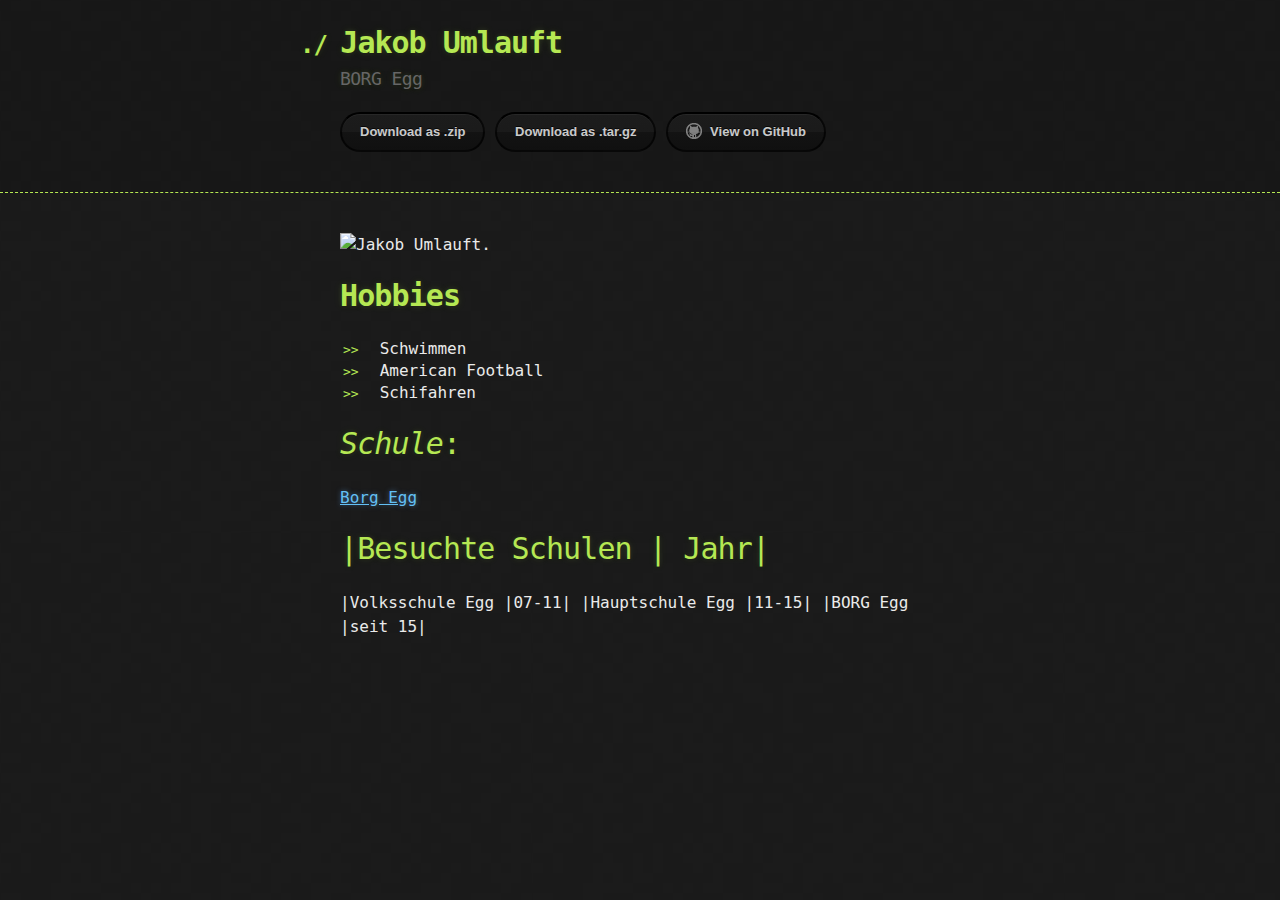
==== index.html @ f87f2840 "Create gh-pages branch via GitHub" ====
<!DOCTYPE html>
<html>
  <head>
    <meta charset='utf-8'>
    <meta http-equiv="X-UA-Compatible" content="chrome=1">

    <link rel="stylesheet" type="text/css" href="stylesheets/stylesheet.css" media="screen">
    <link rel="stylesheet" type="text/css" href="stylesheets/github-dark.css" media="screen">
    <link rel="stylesheet" type="text/css" href="stylesheets/print.css" media="print">

    <title>Jakob Umlauft by JakeU10</title>
  </head>

  <body>

    <header>
      <div class="container">
        <h1>Jakob Umlauft</h1>
        <h2>BORG Egg</h2>

        <section id="downloads">
          <a href="https://github.com/JakeU10/Jakob-U/zipball/master" class="btn">Download as .zip</a>
          <a href="https://github.com/JakeU10/Jakob-U/tarball/master" class="btn">Download as .tar.gz</a>
          <a href="https://github.com/JakeU10/Jakob-U" class="btn btn-github"><span class="icon"></span>View on GitHub</a>
        </section>
      </div>
    </header>

    <div class="container">
      <section id="main_content">
        <p><img src="https://moodle.vobs.at/borge/pluginfile.php/8111/user/icon/essential/f1?rev=31685" alt="Jakob Umlauft">.</p>

<h1>
<a id="hobbies" class="anchor" href="#hobbies" aria-hidden="true"><span aria-hidden="true" class="octicon octicon-link"></span></a><strong>Hobbies</strong>
</h1>

<ul>
<li>Schwimmen</li>
<li>American Football</li>
<li>Schifahren </li>
</ul>

<h1>
<a id="schule" class="anchor" href="#schule" aria-hidden="true"><span aria-hidden="true" class="octicon octicon-link"></span></a><em>Schule</em>:</h1>

<p><a href="http://www.borg.at/home/">Borg Egg</a> </p>

<h1>
<a id="besuchte-schulen--jahr" class="anchor" href="#besuchte-schulen--jahr" aria-hidden="true"><span aria-hidden="true" class="octicon octicon-link"></span></a>|Besuchte Schulen | Jahr|</h1>

<p>|Volksschule Egg  |07-11|
  |Hauptschule Egg  |11-15|
  |BORG Egg         |seit 15|</p>
      </section>
    </div>

    
  </body>
</html>
---- stylesheets/stylesheet.css ----
body {
  margin: 0;
  padding: 0;
  background: #151515 url("../images/bkg.png") 0 0;
  color: #eaeaea;
  font: 16px;
  line-height: 1.5;
  font-family: Monaco, "Bitstream Vera Sans Mono", "Lucida Console", Terminal, monospace;
}

/* General & 'Reset' Stuff */

.container {
  width: 90%;
  max-width: 600px;
  margin: 0 auto;
}

section {
  display: block;
  margin: 0 0 20px 0;
}

h1, h2, h3, h4, h5, h6 {
  margin: 0 0 20px;
}

li {
  line-height: 1.4 ;
}

/* Header, <header>
   header   - container
   h1       - project name
   h2       - project description
*/

header {
  background: rgba(0, 0, 0, 0.1);
  width: 100%;
  border-bottom: 1px dashed #b5e853;
  padding: 20px 0;
  margin: 0 0 40px 0;
}

header h1 {
  font-size: 30px;
  line-height: 1.5;
  margin: 0 0 0 -40px;
  font-weight: bold;
  font-family: Monaco, "Bitstream Vera Sans Mono", "Lucida Console", Terminal, monospace;
  color: #b5e853;
  text-shadow: 0 1px 1px rgba(0, 0, 0, 0.1),
               0 0 5px rgba(181, 232, 83, 0.1),
               0 0 10px rgba(181, 232, 83, 0.1);
  letter-spacing: -1px;
  -webkit-font-smoothing: antialiased;
}

header h1:before {
  content: "./ ";
  font-size: 24px;
}

header h2 {
  font-size: 18px;
  font-weight: 300;
  color: #666;
}

#downloads .btn {
  display: inline-block;
  text-align: center;
  margin: 0;
}

/* Main Content
*/

#main_content {
  width: 100%;
  -webkit-font-smoothing: antialiased;
}
section img {
  max-width: 100%
}

h1, h2, h3, h4, h5, h6 {
  font-weight: normal;
  font-family: Monaco, "Bitstream Vera Sans Mono", "Lucida Console", Terminal, monospace;
  color: #b5e853;
  letter-spacing: -0.03em;
  text-shadow: 0 1px 1px rgba(0, 0, 0, 0.1),
               0 0 5px rgba(181, 232, 83, 0.1),
               0 0 10px rgba(181, 232, 83, 0.1);
}

#main_content h1 {
  font-size: 30px;
}

#main_content h2 {
  font-size: 24px;
}

#main_content h3 {
  font-size: 18px;
}

#main_content h4 {
  font-size: 14px;
}

#main_content h5 {
  font-size: 12px;
  text-transform: uppercase;
  margin: 0 0 5px 0;
}

#main_content h6 {
  font-size: 12px;
  text-transform: uppercase;
  color: #999;
  margin: 0 0 5px 0;
}

dt {
  font-style: italic;
  font-weight: bold;
}

ul li {
  list-style: none;
}

ul li:before {
  content: ">>";
  font-family: Monaco, "Bitstream Vera Sans Mono", "Lucida Console", Terminal, monospace;
  font-size: 13px;
  color: #b5e853;
  margin-left: -37px;
  margin-right: 21px;
  line-height: 16px;
}

blockquote {
  color: #aaa;
  padding-left: 10px;
  border-left: 1px dotted #666;
}

pre {
  background: rgba(0, 0, 0, 0.9);
  border: 1px solid rgba(255, 255, 255, 0.15);
  padding: 10px;
  font-size: 14px;
  color: #b5e853;
  border-radius: 2px;
  -moz-border-radius: 2px;
  -webkit-border-radius: 2px;
  text-wrap: normal;
  overflow: auto;
  overflow-y: hidden;
}

table {
  width: 100%;
  margin: 0 0 20px 0;
}

th {
  text-align: left;
  border-bottom: 1px dashed #b5e853;
  padding: 5px 10px;
}

td {
  padding: 5px 10px;
}

hr {
  height: 0;
  border: 0;
  border-bottom: 1px dashed #b5e853;
  color: #b5e853;
}

/* Buttons
*/

.btn {
  display: inline-block;
  background: -webkit-linear-gradient(top, rgba(40, 40, 40, 0.3), rgba(35, 35, 35, 0.3) 50%, rgba(10, 10, 10, 0.3) 50%, rgba(0, 0, 0, 0.3));
  padding: 8px 18px;
  border-radius: 50px;
  border: 2px solid rgba(0, 0, 0, 0.7);
  border-bottom: 2px solid rgba(0, 0, 0, 0.7);
  border-top: 2px solid rgba(0, 0, 0, 1);
  color: rgba(255, 255, 255, 0.8);
  font-family: Helvetica, Arial, sans-serif;
  font-weight: bold;
  font-size: 13px;
  text-decoration: none;
  text-shadow: 0 -1px 0 rgba(0, 0, 0, 0.75);
  box-shadow: inset 0 1px 0 rgba(255, 255, 255, 0.05);
}

.btn:hover {
  background: -webkit-linear-gradient(top, rgba(40, 40, 40, 0.6), rgba(35, 35, 35, 0.6) 50%, rgba(10, 10, 10, 0.8) 50%, rgba(0, 0, 0, 0.8));
}

.btn .icon {
  display: inline-block;
  width: 16px;
  height: 16px;
  margin: 1px 8px 0 0;
  float: left;
}

.btn-github .icon {
  opacity: 0.6;
  background: url("../images/blacktocat.png") 0 0 no-repeat;
}

/* Links
   a, a:hover, a:visited
*/

a {
  color: #63c0f5;
  text-shadow: 0 0 5px rgba(104, 182, 255, 0.5);
}

/* Clearfix */

.cf:before, .cf:after {
  content:"";
  display:table;
}

.cf:after {
  clear:both;
}

.cf {
  zoom:1;
}
---- stylesheets/github-dark.css ----
/*
The MIT License (MIT)

Copyright (c) 2016 GitHub, Inc.

Permission is hereby granted, free of charge, to any person obtaining a copy
of this software and associated documentation files (the "Software"), to deal
in the Software without restriction, including without limitation the rights
to use, copy, modify, merge, publish, distribute, sublicense, and/or sell
copies of the Software, and to permit persons to whom the Software is
furnished to do so, subject to the following conditions:

The above copyright notice and this permission notice shall be included in all
copies or substantial portions of the Software.

THE SOFTWARE IS PROVIDED "AS IS", WITHOUT WARRANTY OF ANY KIND, EXPRESS OR
IMPLIED, INCLUDING BUT NOT LIMITED TO THE WARRANTIES OF MERCHANTABILITY,
FITNESS FOR A PARTICULAR PURPOSE AND NONINFRINGEMENT. IN NO EVENT SHALL THE
AUTHORS OR COPYRIGHT HOLDERS BE LIABLE FOR ANY CLAIM, DAMAGES OR OTHER
LIABILITY, WHETHER IN AN ACTION OF CONTRACT, TORT OR OTHERWISE, ARISING FROM,
OUT OF OR IN CONNECTION WITH THE SOFTWARE OR THE USE OR OTHER DEALINGS IN THE
SOFTWARE.

*/

.pl-c /* comment */ {
  color: #969896;
}

.pl-c1 /* constant, variable.other.constant, support, meta.property-name, support.constant, support.variable, meta.module-reference, markup.raw, meta.diff.header */,
.pl-s .pl-v /* string variable */ {
  color: #0099cd;
}

.pl-e /* entity */,
.pl-en /* entity.name */ {
  color: #9774cb;
}

.pl-smi /* variable.parameter.function, storage.modifier.package, storage.modifier.import, storage.type.java, variable.other */,
.pl-s .pl-s1 /* string source */ {
  color: #ddd;
}

.pl-ent /* entity.name.tag */ {
  color: #7bcc72;
}

.pl-k /* keyword, storage, storage.type */ {
  color: #cc2372;
}

.pl-s /* string */,
.pl-pds /* punctuation.definition.string, string.regexp.character-class */,
.pl-s .pl-pse .pl-s1 /* string punctuation.section.embedded source */,
.pl-sr /* string.regexp */,
.pl-sr .pl-cce /* string.regexp constant.character.escape */,
.pl-sr .pl-sre /* string.regexp source.ruby.embedded */,
.pl-sr .pl-sra /* string.regexp string.regexp.arbitrary-repitition */ {
  color: #3c66e2;
}

.pl-v /* variable */ {
  color: #fb8764;
}

.pl-id /* invalid.deprecated */ {
  color: #e63525;
}

.pl-ii /* invalid.illegal */ {
  color: #f8f8f8;
  background-color: #e63525;
}

.pl-sr .pl-cce /* string.regexp constant.character.escape */ {
  font-weight: bold;
  color: #7bcc72;
}

.pl-ml /* markup.list */ {
  color: #c26b2b;
}

.pl-mh /* markup.heading */,
.pl-mh .pl-en /* markup.heading entity.name */,
.pl-ms /* meta.separator */ {
  font-weight: bold;
  color: #264ec5;
}

.pl-mq /* markup.quote */ {
  color: #00acac;
}

.pl-mi /* markup.italic */ {
  font-style: italic;
  color: #ddd;
}

.pl-mb /* markup.bold */ {
  font-weight: bold;
  color: #ddd;
}

.pl-md /* markup.deleted, meta.diff.header.from-file */ {
  color: #bd2c00;
  background-color: #ffecec;
}

.pl-mi1 /* markup.inserted, meta.diff.header.to-file */ {
  color: #55a532;
  background-color: #eaffea;
}

.pl-mdr /* meta.diff.range */ {
  font-weight: bold;
  color: #9774cb;
}

.pl-mo /* meta.output */ {
  color: #264ec5;
}
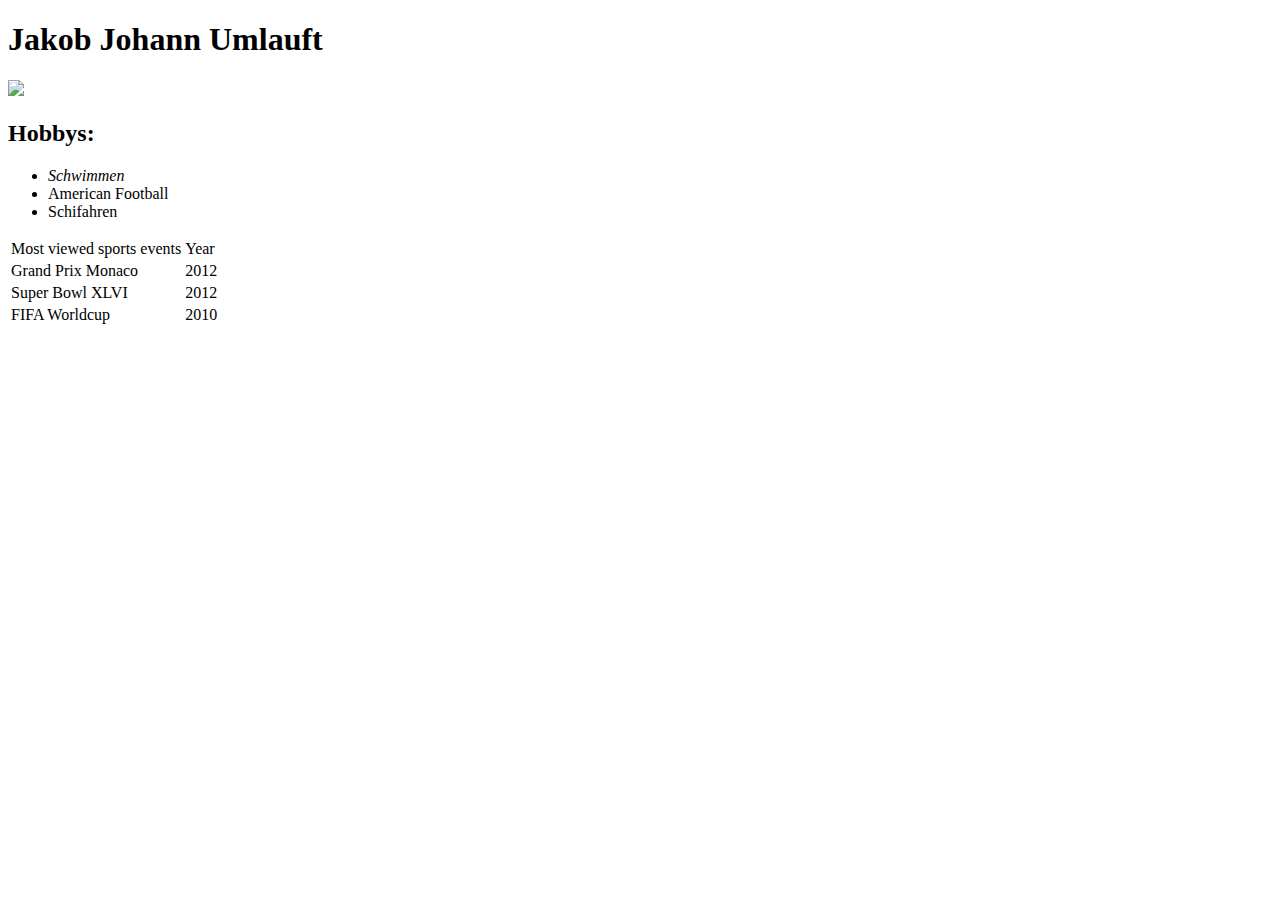
==== commit f0ca2725: "Update index.html" ====
--- a/index.html
+++ b/index.html
@@ -1,59 +1,28 @@
 <!DOCTYPE html>
 <html>
   <head>
-    <meta charset='utf-8'>
-    <meta http-equiv="X-UA-Compatible" content="chrome=1">
-
-    <link rel="stylesheet" type="text/css" href="stylesheets/stylesheet.css" media="screen">
-    <link rel="stylesheet" type="text/css" href="stylesheets/github-dark.css" media="screen">
-    <link rel="stylesheet" type="text/css" href="stylesheets/print.css" media="print">
-
-    <title>Jakob Umlauft by JakeU10</title>
+ <link rel="stylesheet" type="text/css" href="stylesheets/print.css">
+ <title>Jakob Umlauft by JakeU10</title>
   </head>
-
+  <h1>Jakob Johann Umlauft</h1>
   <body>
-
-    <header>
-      <div class="container">
-        <h1>Jakob Umlauft</h1>
-        <h2>BORG Egg</h2>
-
-        <section id="downloads">
-          <a href="https://github.com/JakeU10/Jakob-U/zipball/master" class="btn">Download as .zip</a>
-          <a href="https://github.com/JakeU10/Jakob-U/tarball/master" class="btn">Download as .tar.gz</a>
-          <a href="https://github.com/JakeU10/Jakob-U" class="btn btn-github"><span class="icon"></span>View on GitHub</a>
-        </section>
-      </div>
-    </header>
-
-    <div class="container">
-      <section id="main_content">
-        <p><img src="https://moodle.vobs.at/borge/pluginfile.php/8111/user/icon/essential/f1?rev=31685" alt="Jakob Umlauft">.</p>
-
-<h1>
-<a id="hobbies" class="anchor" href="#hobbies" aria-hidden="true"><span aria-hidden="true" class="octicon octicon-link"></span></a><strong>Hobbies</strong>
-</h1>
-
-<ul>
-<li>Schwimmen</li>
-<li>American Football</li>
-<li>Schifahren </li>
-</ul>
-
-<h1>
-<a id="schule" class="anchor" href="#schule" aria-hidden="true"><span aria-hidden="true" class="octicon octicon-link"></span></a><em>Schule</em>:</h1>
-
-<p><a href="http://www.borg.at/home/">Borg Egg</a> </p>
-
-<h1>
-<a id="besuchte-schulen--jahr" class="anchor" href="#besuchte-schulen--jahr" aria-hidden="true"><span aria-hidden="true" class="octicon octicon-link"></span></a>|Besuchte Schulen | Jahr|</h1>
-
-<p>|Volksschule Egg  |07-11|
-  |Hauptschule Egg  |11-15|
-  |BORG Egg         |seit 15|</p>
-      </section>
-    </div>
+    <img src="https://moodle.vobs.at/borge/pluginfile.php/8111/user/icon/essential/f1?rev=31685">
+    <h2><strong>Hobbys</strong>:</h2>
+    <ul>
+      <li><em>Schwimmen</em></li>
+      <li>American Football</li>
+      <li>Schifahren</li>
+    </ul>
+    <table>
+      <tr><td colspan="1">Most viewed sports events</td><td>Year</td></tr>
+      <tr><td> Grand Prix Monaco</td><td>2012<td></tr>
+      <tr><td>Super Bowl XLVI</td><td>2012</td></tr>
+      <tr><td>FIFA Worldcup</td><td>2010</td></tr>
+      
 
     
+    
+
+    </table>  
   </body>
 </html>
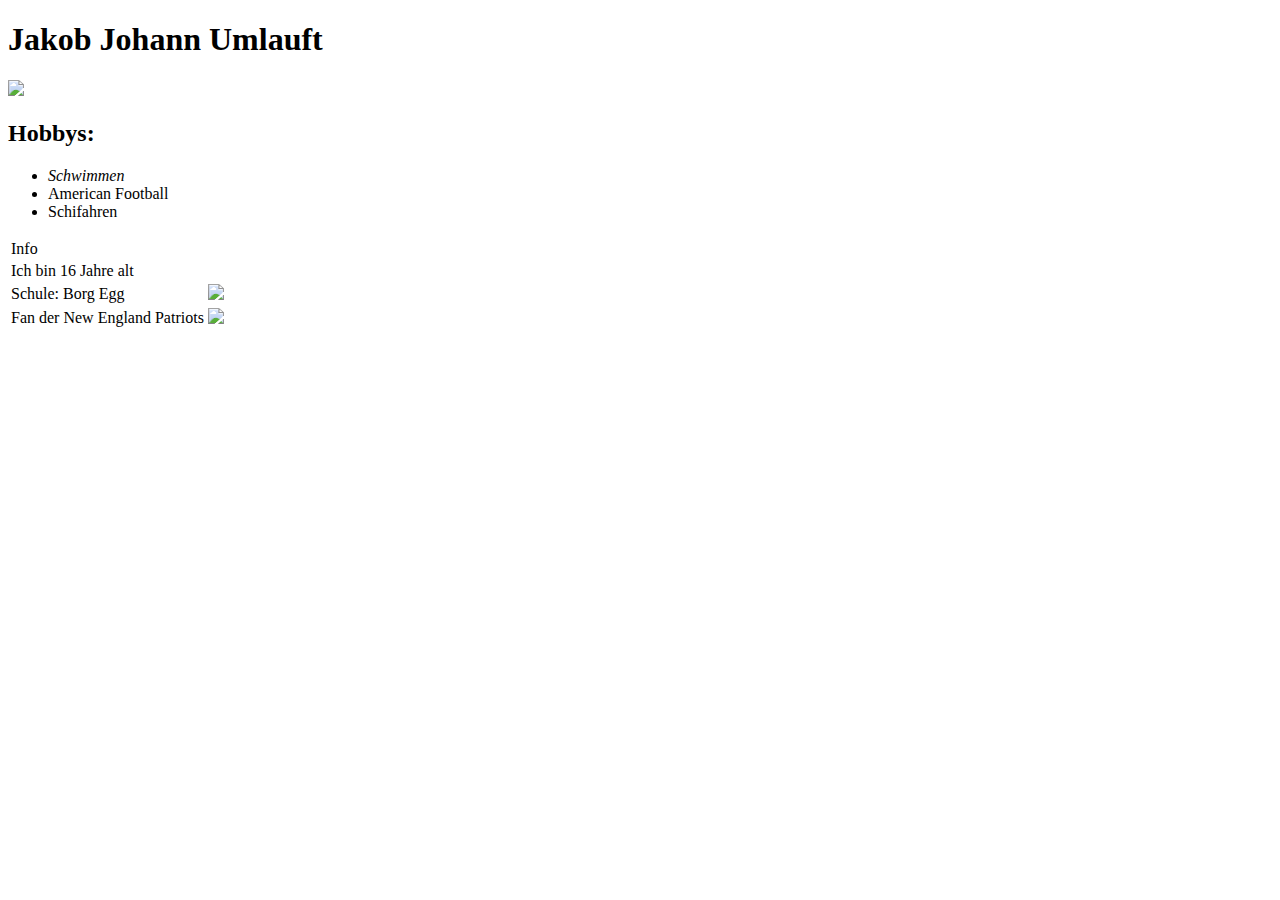
==== commit 3e1fced5: "Update index.html" ====
--- a/index.html
+++ b/index.html
@@ -14,15 +14,11 @@
       <li>Schifahren</li>
     </ul>
     <table>
-      <tr><td colspan="1">Most viewed sports events</td><td>Year</td></tr>
-      <tr><td> Grand Prix Monaco</td><td>2012<td></tr>
-      <tr><td>Super Bowl XLVI</td><td>2012</td></tr>
-      <tr><td>FIFA Worldcup</td><td>2010</td></tr>
-      
-
+      <tr><td colspan="1">Info</td></tr>
+      <tr><td>Ich bin 16 Jahre alt</td></tr>
+      <tr><td>Schule: Borg Egg</td><td><img src="http://www.egg.at/fileadmin/_processed_/csm_Borg_0b069506ed.jpg"></td></tr>
+      <tr><td>Fan der New England Patriots</td><td><img src="http://a3.espncdn.com/combiner/i?img=%2Fphoto%2F2016%2F0121%2Fr47019_1296x729_16-9.jpg"></td></tr>
+    </table> 
     
-    
-
-    </table>  
   </body>
 </html>
